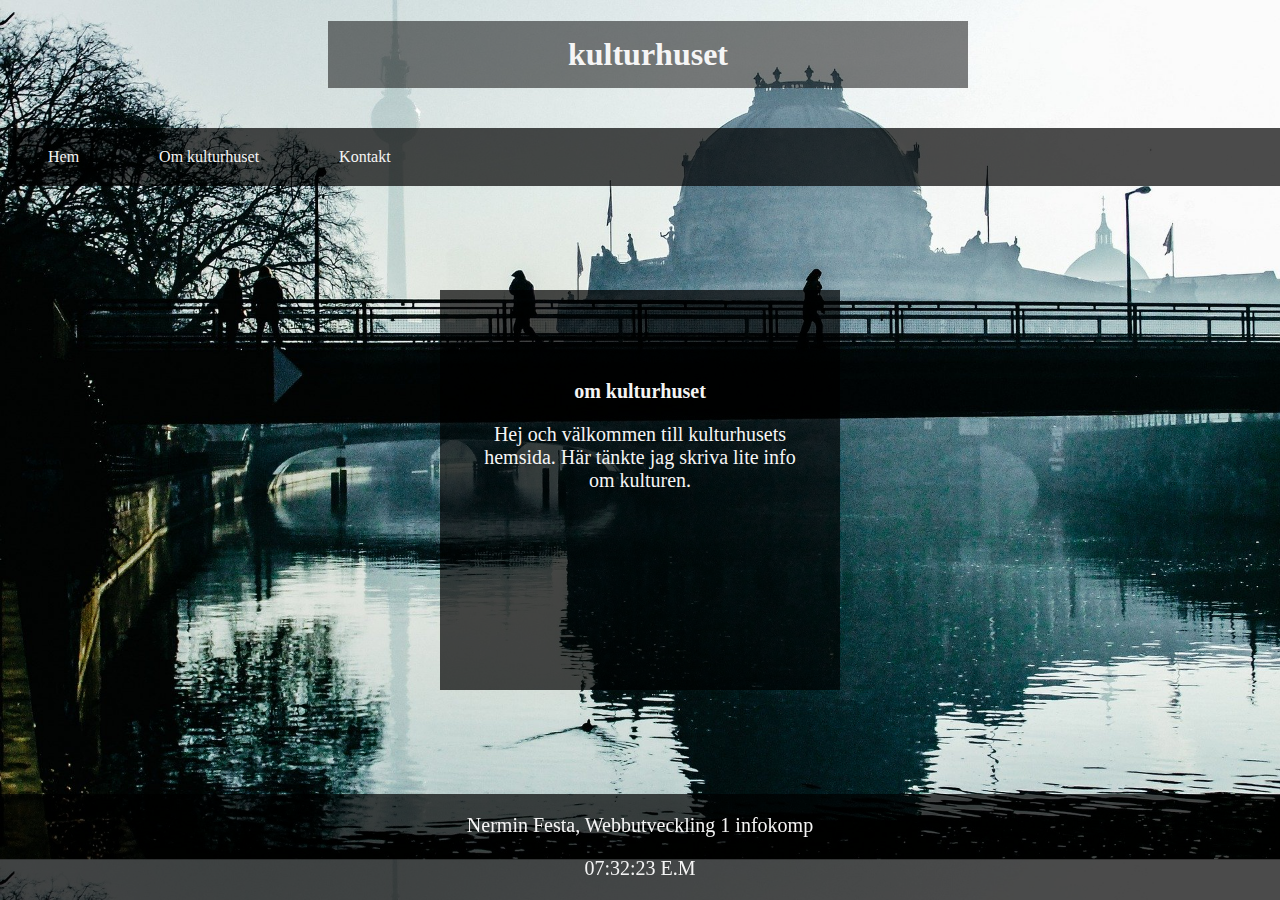
==== src/html/aboutUs.html @ 3e048885 "update" ====
<!--/ Jag hämtade en startmall med hjälp av utropstecknet.-->

<!DOCTYPE html>
<html lang="en">
<head>
    <meta charset="UTF-8">
    <meta name="viewport" content="width=device-width, initial-scale=1.0">
<!-- Här hämtade jag en css fil som heter "main.css"-->
    <link rel = "stylesheet" href = "../style/main.css">
    
</head>
<!-- Jag satte in en div här sedan som är en kodblock. Genom att skriva div "wrapper" så binder jag ihop hemsidan som blir en form av ett kodblock-->
<div class = "wrapper">
    <header>
        <h1 class="title">kulturhuset</h1>
        <br>
        <div class = "nav">
            <nav>
                <ul>
                    <li><a href = "../../index.html">Hem</a></li>
                    <li><a href = "aboutUs.html">Om kulturhuset</a></li>
                    <li><a href = "contactPage.html">Kontakt</a></li>
                </ul>
            </nav>
        </div>
    </header>
<body>
    <!-- Jag har en div med ett nav som står för navigeringsfält.
    Jag har en href som hämtar mina html filer.-->
  <div class = "main-content">
      <h3>om kulturhuset</h3>
    
      <section>
        <article>
            <p>Hej och välkommen till kulturhusets hemsida. Här tänkte
                jag skriva lite info om kulturen.
            </p>
        </article>
    </section>

  </div>
    <!-- här lade jag till section för att wrappa ihop relaterade elementer så man kan binda ihop koderna.
    här lade jag även till article som texthost så att man kunde skriva information om kulturhuset-->

    
    <!-- här lade jag en footer med två paragraftaggar. 
    En med mitt namn och namnet på kursen
    och en med id clockwork där jag visar klockan från javascript-->
    <footer>
        <p>Nermin Festa, Webbutveckling 1 infokomp</p>
        <p id = "clockWork" class="clock"></p>
    </footer>
</div>
<!-- här anropar jag på javascript med scripttaggen.-->
<script src = "../script/clock.js"></script>
</body>
</html>
---- src/style/main.css ----
@import url(header.css);
@import url(body.css);
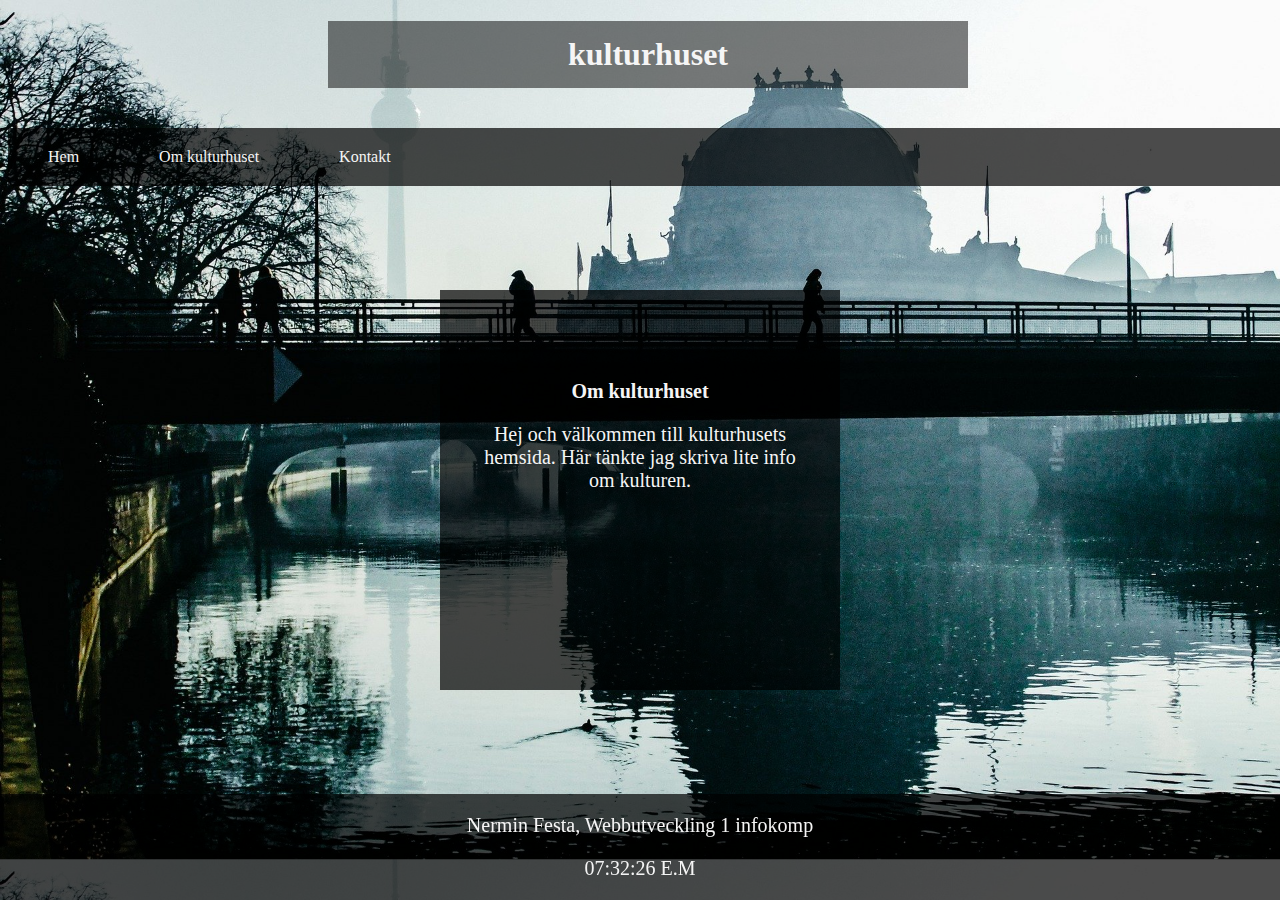
==== commit bdd98fb6: "snyggade till koden lite" ====
--- a/src/html/aboutUs.html
+++ b/src/html/aboutUs.html
@@ -1,15 +1,12 @@
-<!--/ Jag hämtade en startmall med hjälp av utropstecknet.-->
-
+<!--/ Jag hämtade en startmall med hjälp av ! - kommandot för att slippa skriva mallen själv.-->
+<!--Likadan kod som på index.html-->
 <!DOCTYPE html>
 <html lang="en">
 <head>
     <meta charset="UTF-8">
     <meta name="viewport" content="width=device-width, initial-scale=1.0">
-<!-- Här hämtade jag en css fil som heter "main.css"-->
-    <link rel = "stylesheet" href = "../style/main.css">
-    
+    <link rel = "stylesheet" href = "../style/main.css">    
 </head>
-<!-- Jag satte in en div här sedan som är en kodblock. Genom att skriva div "wrapper" så binder jag ihop hemsidan som blir en form av ett kodblock-->
 <div class = "wrapper">
     <header>
         <h1 class="title">kulturhuset</h1>
@@ -25,10 +22,8 @@
         </div>
     </header>
 <body>
-    <!-- Jag har en div med ett nav som står för navigeringsfält.
-    Jag har en href som hämtar mina html filer.-->
   <div class = "main-content">
-      <h3>om kulturhuset</h3>
+      <h3>Om kulturhuset</h3>
     
       <section>
         <article>
@@ -37,21 +32,12 @@
             </p>
         </article>
     </section>
-
   </div>
-    <!-- här lade jag till section för att wrappa ihop relaterade elementer så man kan binda ihop koderna.
-    här lade jag även till article som texthost så att man kunde skriva information om kulturhuset-->
-
-    
-    <!-- här lade jag en footer med två paragraftaggar. 
-    En med mitt namn och namnet på kursen
-    och en med id clockwork där jag visar klockan från javascript-->
     <footer>
         <p>Nermin Festa, Webbutveckling 1 infokomp</p>
         <p id = "clockWork" class="clock"></p>
     </footer>
 </div>
-<!-- här anropar jag på javascript med scripttaggen.-->
 <script src = "../script/clock.js"></script>
 </body>
 </html>
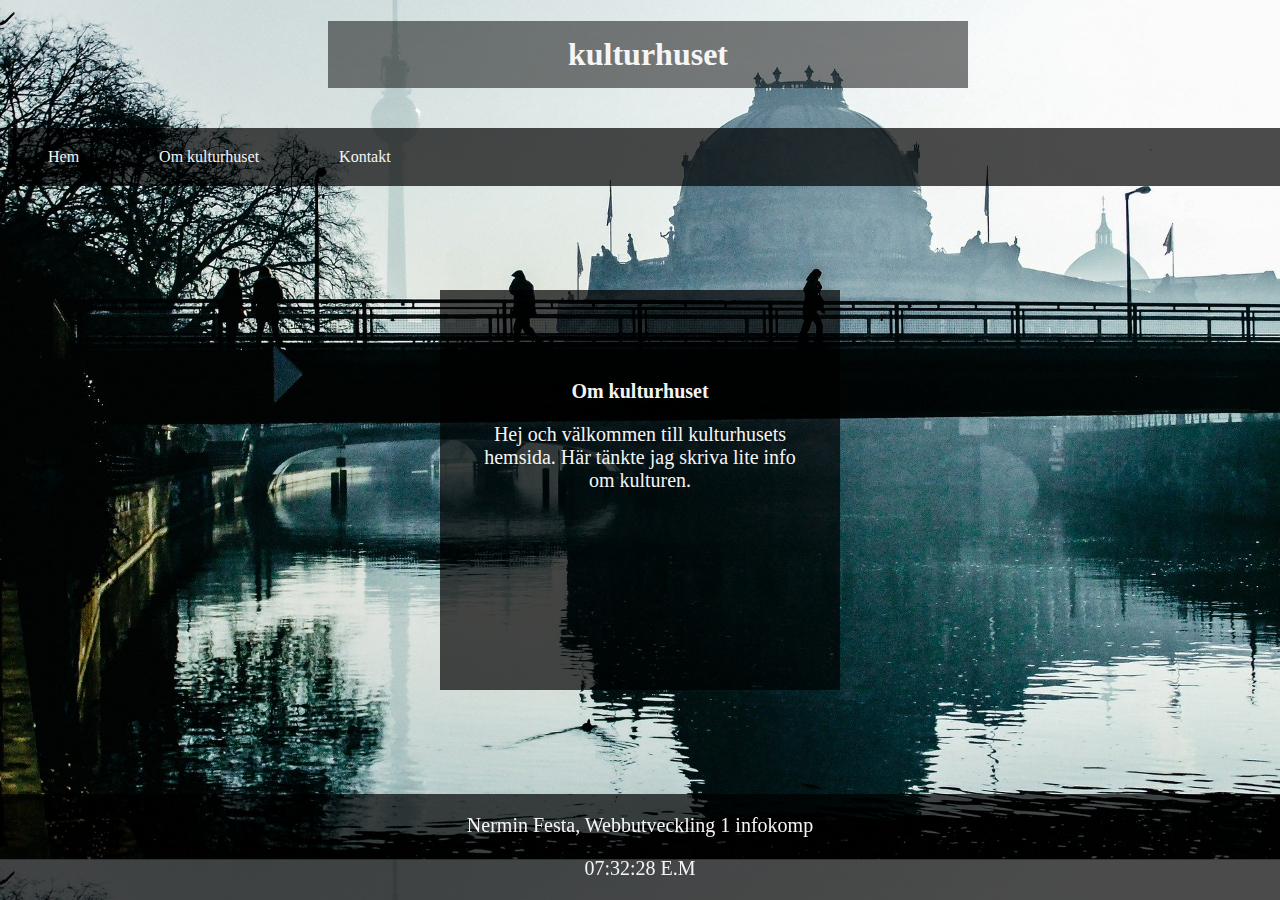
==== commit f4dd8f65: "snyggade till koden lite" ====
--- a/src/html/aboutUs.html
+++ b/src/html/aboutUs.html
@@ -23,8 +23,7 @@
     </header>
 <body>
   <div class = "main-content">
-      <h3>Om kulturhuset</h3>
-    
+      <h3>Om kulturhuset</h3>   
       <section>
         <article>
             <p>Hej och välkommen till kulturhusets hemsida. Här tänkte
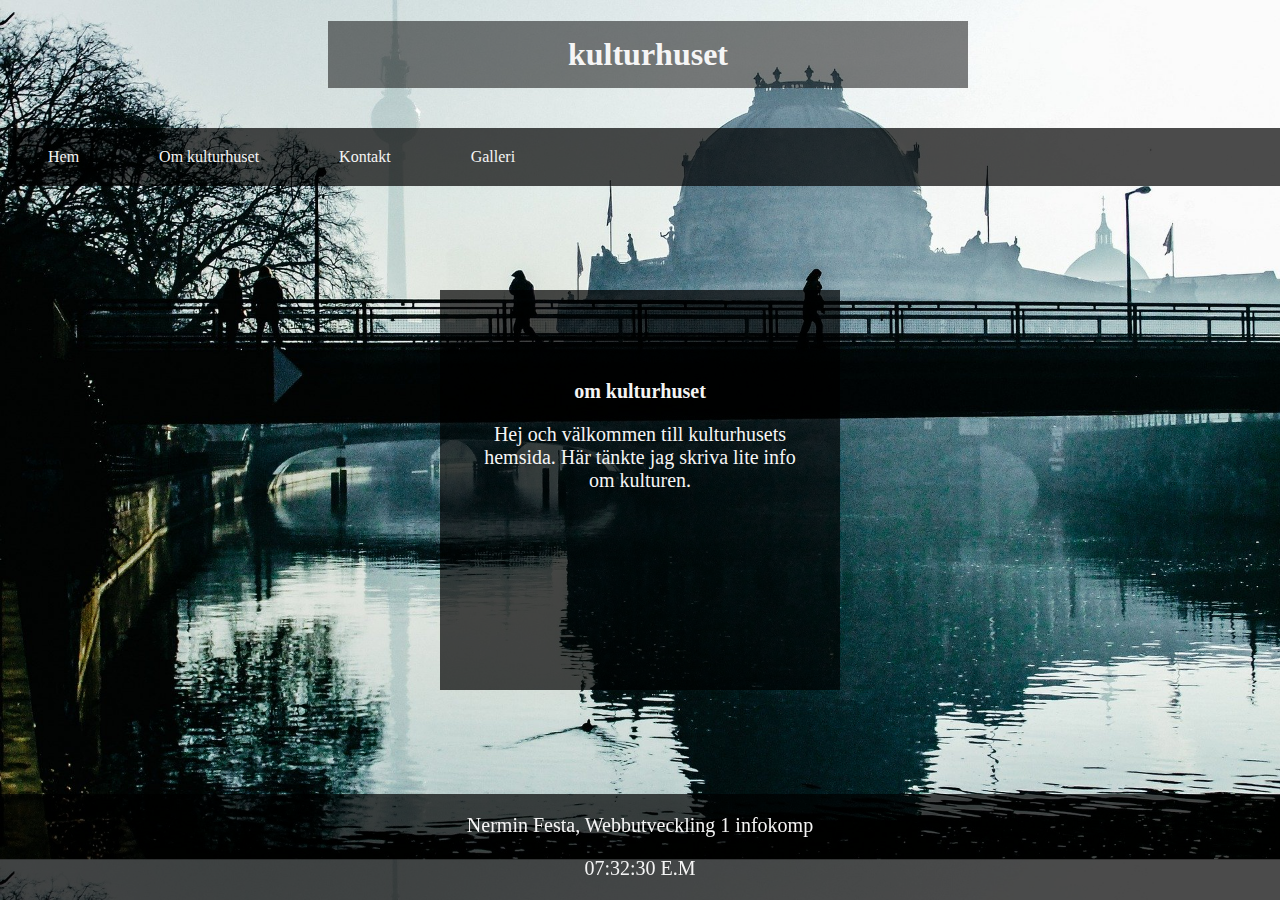
==== commit f5d535a3: "update" ====
--- a/src/html/aboutUs.html
+++ b/src/html/aboutUs.html
@@ -1,12 +1,15 @@
-<!--/ Jag hämtade en startmall med hjälp av ! - kommandot för att slippa skriva mallen själv.-->
-<!--Likadan kod som på index.html-->
+<!--/ Jag hämtade en startmall med hjälp av utropstecknet.-->
+
 <!DOCTYPE html>
 <html lang="en">
 <head>
     <meta charset="UTF-8">
     <meta name="viewport" content="width=device-width, initial-scale=1.0">
-    <link rel = "stylesheet" href = "../style/main.css">    
+<!-- Här hämtade jag en css fil som heter "main.css"-->
+    <link rel = "stylesheet" href = "../style/main.css">
+    
 </head>
+<!-- Jag satte in en div här sedan som är en kodblock. Genom att skriva div "wrapper" så binder jag ihop hemsidan som blir en form av ett kodblock-->
 <div class = "wrapper">
     <header>
         <h1 class="title">kulturhuset</h1>
@@ -17,13 +20,17 @@
                     <li><a href = "../../index.html">Hem</a></li>
                     <li><a href = "aboutUs.html">Om kulturhuset</a></li>
                     <li><a href = "contactPage.html">Kontakt</a></li>
+                    <li><a href = "Gallery.html">Galleri</a></li>
                 </ul>
             </nav>
         </div>
     </header>
 <body>
+    <!-- Jag har en div med ett nav som står för navigeringsfält.
+    Jag har en href som hämtar mina html filer.-->
   <div class = "main-content">
-      <h3>Om kulturhuset</h3>   
+      <h3>om kulturhuset</h3>
+    
       <section>
         <article>
             <p>Hej och välkommen till kulturhusets hemsida. Här tänkte
@@ -31,12 +38,21 @@
             </p>
         </article>
     </section>
+
   </div>
+    <!-- här lade jag till section för att wrappa ihop relaterade elementer så man kan binda ihop koderna.
+    här lade jag även till article som texthost så att man kunde skriva information om kulturhuset-->
+
+    
+    <!-- här lade jag en footer med två paragraftaggar. 
+    En med mitt namn och namnet på kursen
+    och en med id clockwork där jag visar klockan från javascript-->
     <footer>
         <p>Nermin Festa, Webbutveckling 1 infokomp</p>
         <p id = "clockWork" class="clock"></p>
     </footer>
 </div>
+<!-- här anropar jag på javascript med scripttaggen.-->
 <script src = "../script/clock.js"></script>
 </body>
 </html>
--- a/src/style/main.css
+++ b/src/style/main.css
@@ -1,2 +1,3 @@
 @import url(header.css);
-@import url(body.css);+@import url(body.css);
+@import url(carusel.css);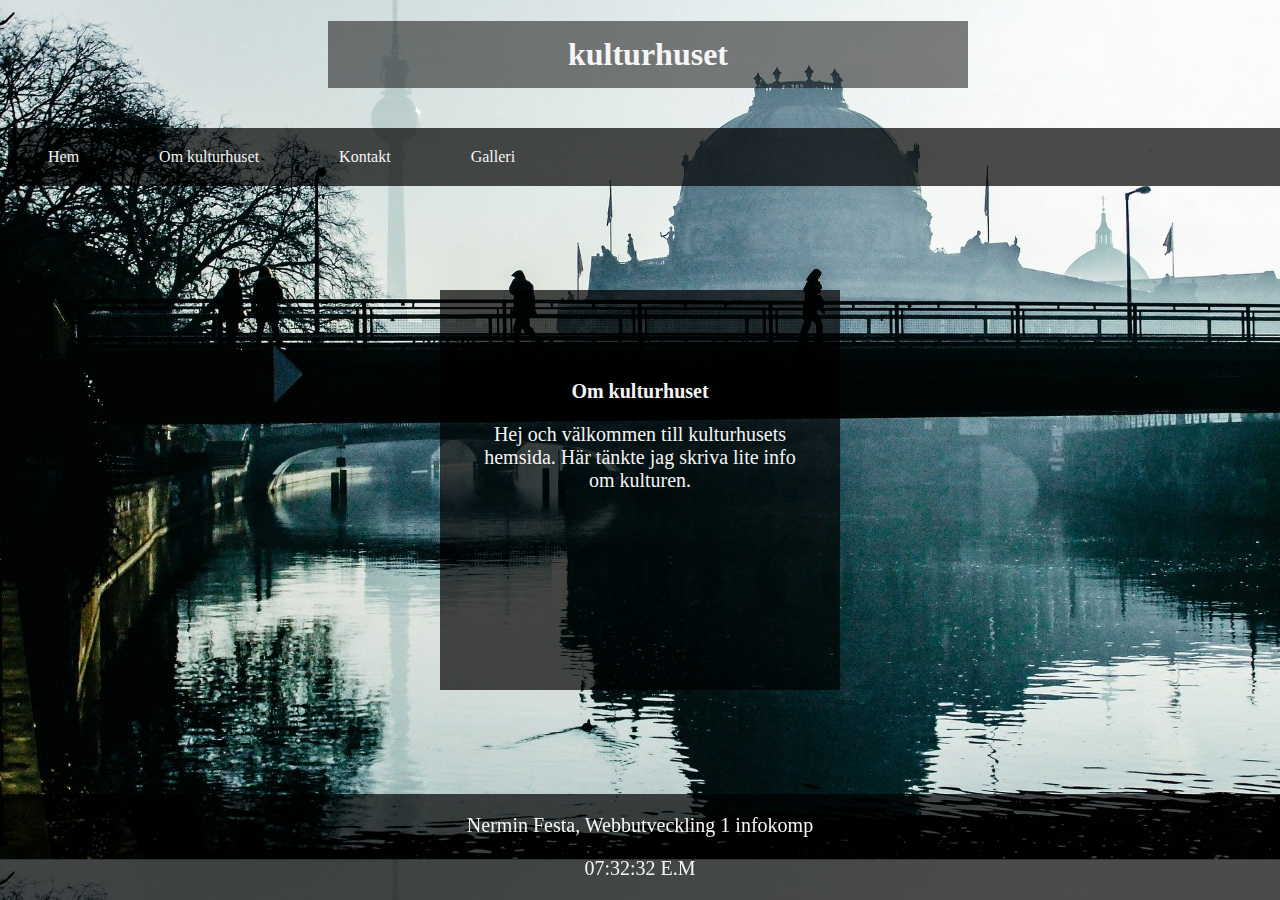
==== commit 6d627dd8: "Merge branch 'master' of https://github.com/Nermin-del/Nermin" ====
--- a/src/html/aboutUs.html
+++ b/src/html/aboutUs.html
@@ -1,15 +1,12 @@
-<!--/ Jag hämtade en startmall med hjälp av utropstecknet.-->
-
+<!--/ Jag hämtade en startmall med hjälp av ! - kommandot för att slippa skriva mallen själv.-->
+<!--Likadan kod som på index.html-->
 <!DOCTYPE html>
 <html lang="en">
 <head>
     <meta charset="UTF-8">
     <meta name="viewport" content="width=device-width, initial-scale=1.0">
-<!-- Här hämtade jag en css fil som heter "main.css"-->
-    <link rel = "stylesheet" href = "../style/main.css">
-    
+    <link rel = "stylesheet" href = "../style/main.css">    
 </head>
-<!-- Jag satte in en div här sedan som är en kodblock. Genom att skriva div "wrapper" så binder jag ihop hemsidan som blir en form av ett kodblock-->
 <div class = "wrapper">
     <header>
         <h1 class="title">kulturhuset</h1>
@@ -26,11 +23,8 @@
         </div>
     </header>
 <body>
-    <!-- Jag har en div med ett nav som står för navigeringsfält.
-    Jag har en href som hämtar mina html filer.-->
   <div class = "main-content">
-      <h3>om kulturhuset</h3>
-    
+      <h3>Om kulturhuset</h3>   
       <section>
         <article>
             <p>Hej och välkommen till kulturhusets hemsida. Här tänkte
@@ -38,21 +32,12 @@
             </p>
         </article>
     </section>
-
   </div>
-    <!-- här lade jag till section för att wrappa ihop relaterade elementer så man kan binda ihop koderna.
-    här lade jag även till article som texthost så att man kunde skriva information om kulturhuset-->
-
-    
-    <!-- här lade jag en footer med två paragraftaggar. 
-    En med mitt namn och namnet på kursen
-    och en med id clockwork där jag visar klockan från javascript-->
     <footer>
         <p>Nermin Festa, Webbutveckling 1 infokomp</p>
         <p id = "clockWork" class="clock"></p>
     </footer>
 </div>
-<!-- här anropar jag på javascript med scripttaggen.-->
 <script src = "../script/clock.js"></script>
 </body>
 </html>
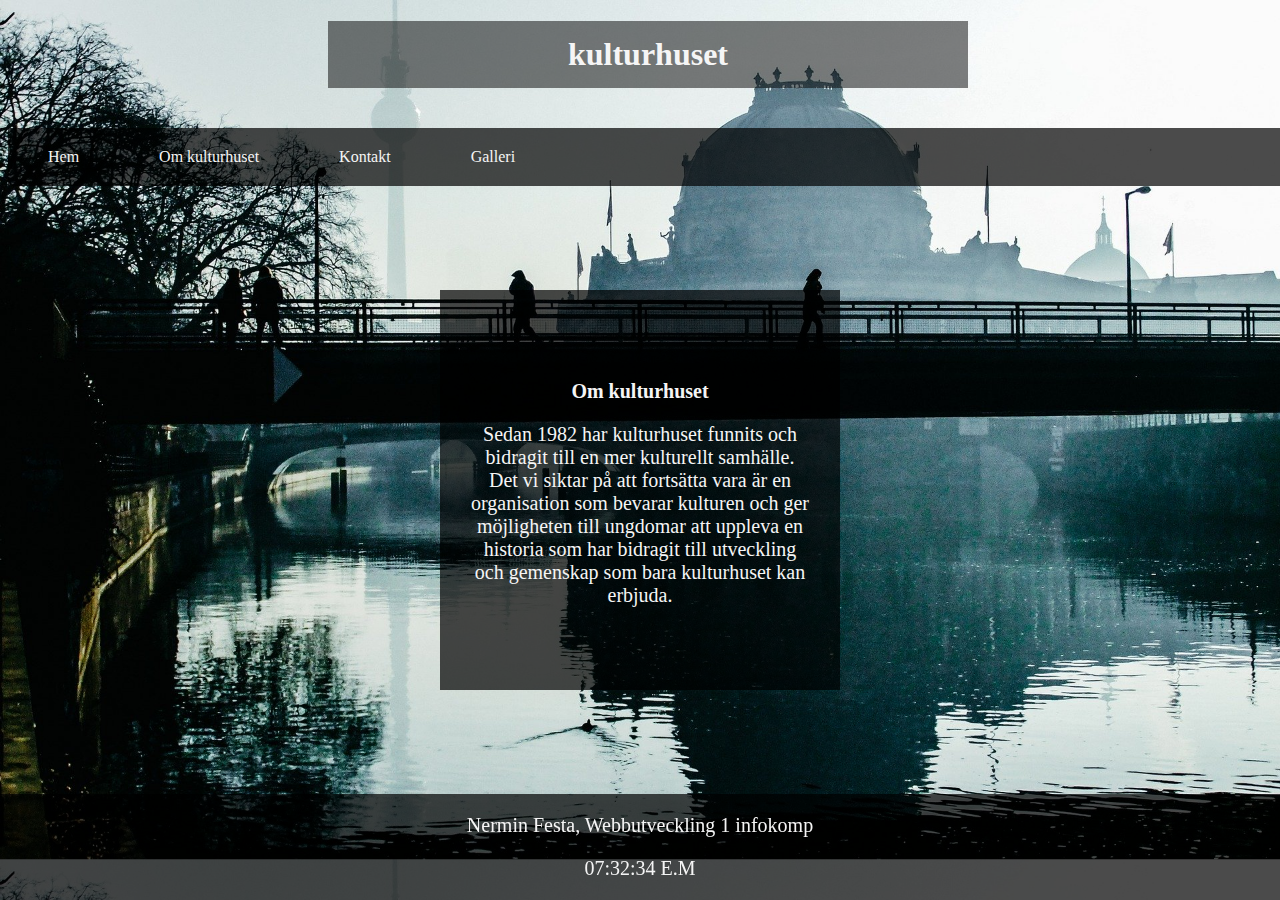
==== commit 173d81a9: "update" ====
--- a/src/html/aboutUs.html
+++ b/src/html/aboutUs.html
@@ -27,8 +27,11 @@
       <h3>Om kulturhuset</h3>   
       <section>
         <article>
-            <p>Hej och välkommen till kulturhusets hemsida. Här tänkte
-                jag skriva lite info om kulturen.
+            <p>Sedan 1982 har kulturhuset funnits och bidragit till en mer
+                kulturellt samhälle. Det vi siktar på att fortsätta vara är
+                en organisation som bevarar kulturen och ger möjligheten till
+                ungdomar att uppleva en historia som har bidragit till utveckling
+                och gemenskap som bara kulturhuset kan erbjuda.
             </p>
         </article>
     </section>
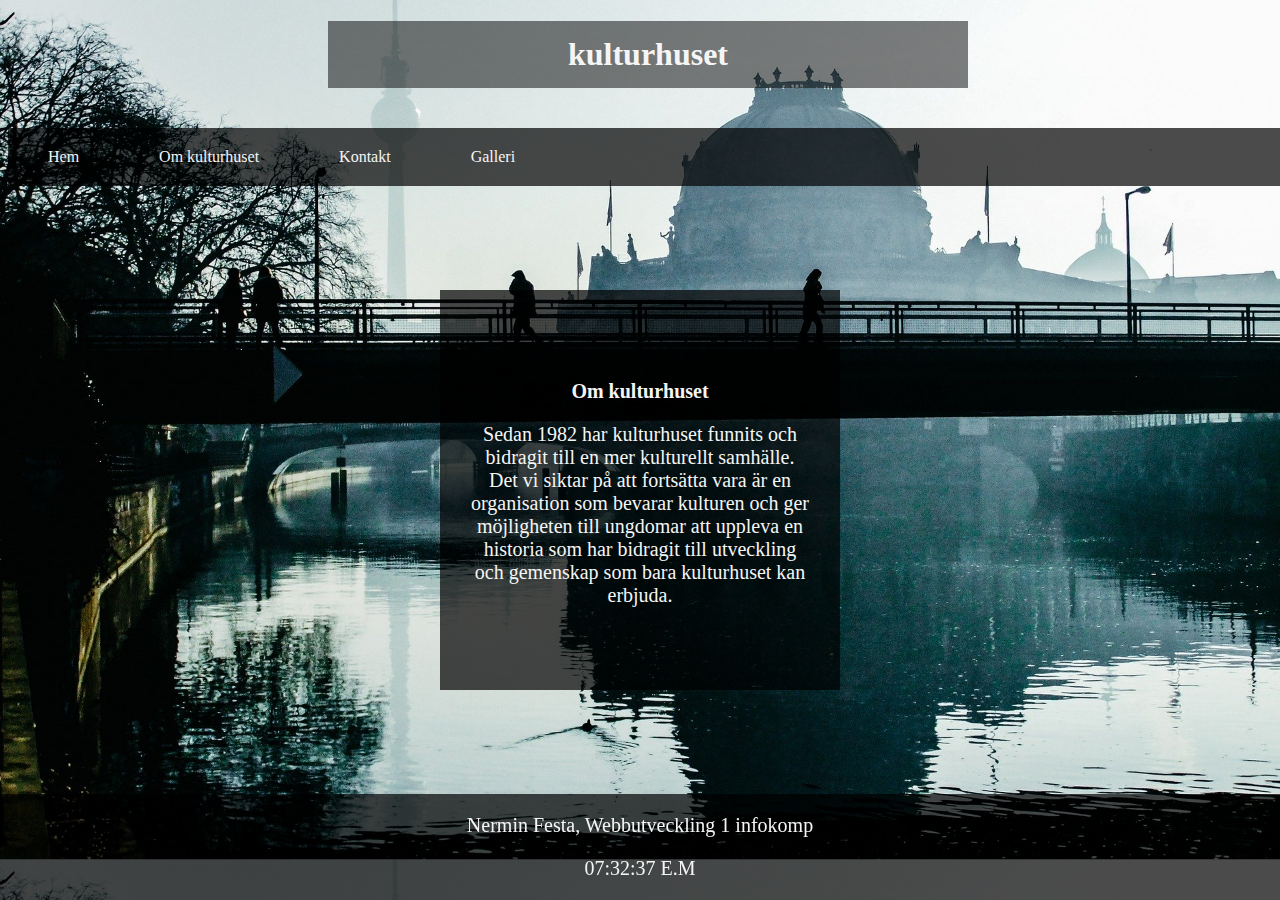
==== commit 46c2d33a: "update" ====
--- a/src/html/aboutUs.html
+++ b/src/html/aboutUs.html
@@ -6,7 +6,9 @@
     <meta charset="UTF-8">
     <meta name="viewport" content="width=device-width, initial-scale=1.0">
     <link rel = "stylesheet" href = "../style/main.css">    
+    <title>Kulturhuset</title>
 </head>
+<body>
 <div class = "wrapper">
     <header>
         <h1 class="title">kulturhuset</h1>
@@ -22,11 +24,9 @@
             </nav>
         </div>
     </header>
-<body>
-  <div class = "main-content">
-      <h3>Om kulturhuset</h3>   
-      <section>
+  <div class = "main-content"> 
         <article>
+            <h3>Om kulturhuset</h3>  
             <p>Sedan 1982 har kulturhuset funnits och bidragit till en mer
                 kulturellt samhälle. Det vi siktar på att fortsätta vara är
                 en organisation som bevarar kulturen och ger möjligheten till
@@ -34,7 +34,6 @@
                 och gemenskap som bara kulturhuset kan erbjuda.
             </p>
         </article>
-    </section>
   </div>
     <footer>
         <p>Nermin Festa, Webbutveckling 1 infokomp</p>
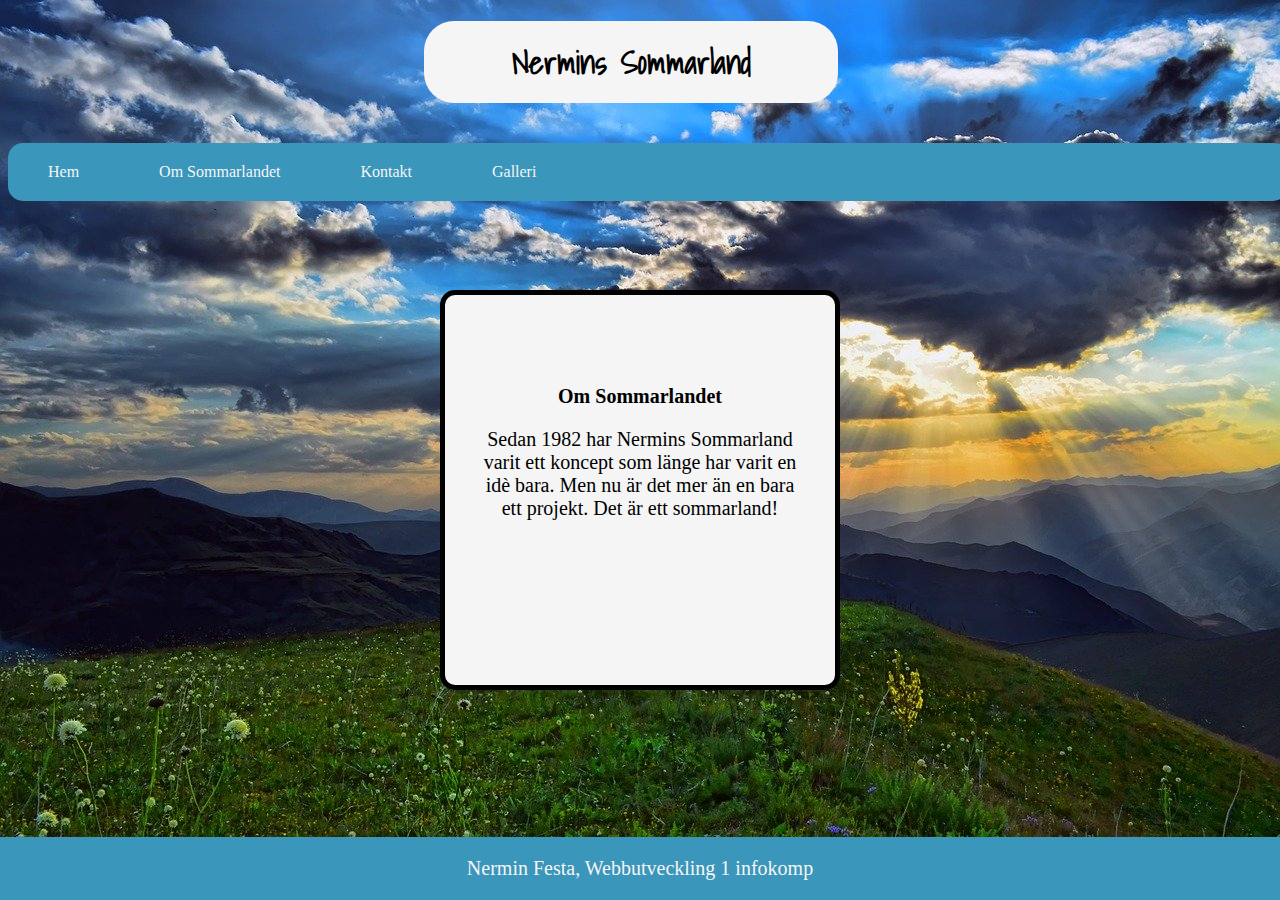
==== commit 91d43ca5: "added new summertime version" ====
--- a/src/html/aboutUs.html
+++ b/src/html/aboutUs.html
@@ -5,19 +5,20 @@
 <head>
     <meta charset="UTF-8">
     <meta name="viewport" content="width=device-width, initial-scale=1.0">
+    <link href="https://fonts.googleapis.com/css2?family=Shadows+Into+Light&display=swap" rel="stylesheet">
     <link rel = "stylesheet" href = "../style/main.css">    
-    <title>Kulturhuset</title>
+    <title>Nermins Sommarland</title>
 </head>
 <body>
 <div class = "wrapper">
     <header>
-        <h1 class="title">kulturhuset</h1>
+        <h1 class="title">Nermins Sommarland</h1>
         <br>
         <div class = "nav">
             <nav>
                 <ul>
                     <li><a href = "../../index.html">Hem</a></li>
-                    <li><a href = "aboutUs.html">Om kulturhuset</a></li>
+                    <li><a href = "aboutUs.html">Om Sommarlandet</a></li>
                     <li><a href = "contactPage.html">Kontakt</a></li>
                     <li><a href = "Gallery.html">Galleri</a></li>
                 </ul>
@@ -26,20 +27,15 @@
     </header>
   <div class = "main-content"> 
         <article>
-            <h3>Om kulturhuset</h3>  
-            <p>Sedan 1982 har kulturhuset funnits och bidragit till en mer
-                kulturellt samhälle. Det vi siktar på att fortsätta vara är
-                en organisation som bevarar kulturen och ger möjligheten till
-                ungdomar att uppleva en historia som har bidragit till utveckling
-                och gemenskap som bara kulturhuset kan erbjuda.
+            <h3>Om Sommarlandet</h3>  
+            <p>Sedan 1982 har Nermins Sommarland varit ett koncept som länge har varit en idè bara.
+                Men nu är det mer än en bara ett projekt. Det är ett sommarland!
             </p>
         </article>
   </div>
     <footer>
-        <p>Nermin Festa, Webbutveckling 1 infokomp</p>
-        <p id = "clockWork" class="clock"></p>
+        <p>Nermin Festa, Webbutveckling 1 infokomp</p>  
     </footer>
 </div>
-<script src = "../script/clock.js"></script>
 </body>
 </html>
